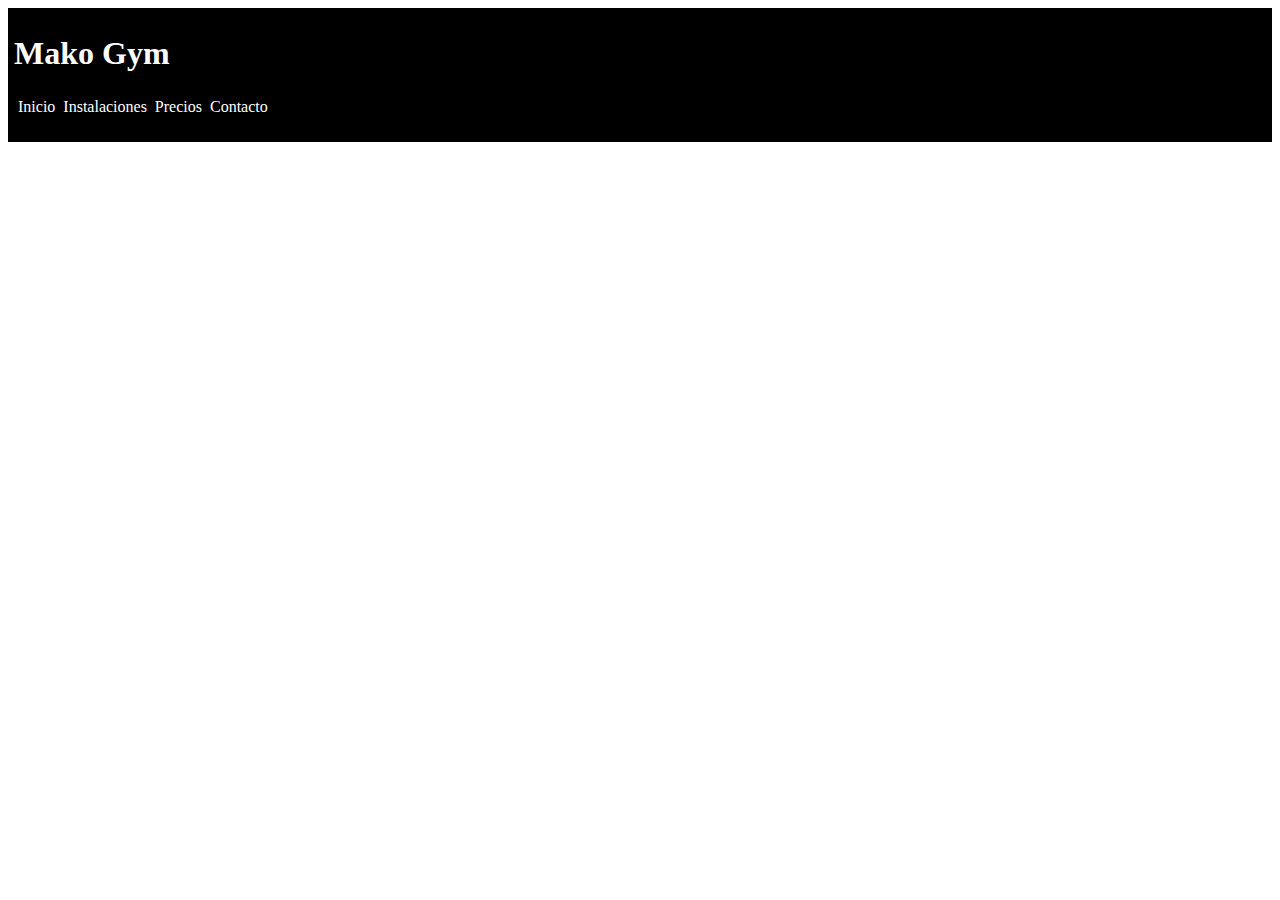
==== proyecto-final/html/index.html @ 9e747678 "agrego proyecto-final" ====
<!DOCTYPE html>
<html>
<head>
    <meta charset="UTF-8">
    <title>Mako Gym</title>
    <link href="../css/index.css" rel="stylesheet">
</head>
<body>
    <div id="nav">
        <h1>Mako Gym</h1>
        <ul>
            <li> <a href="index.html">Inicio</a></li>
            <li> <a href="instalaciones.html">Instalaciones</a></li>
            <li> <a href="precios.html">Precios</a></li>
            <li> <a href="contacto.html">Contacto</a></li>
        </ul>
    </div>
    <div id="horarios">
        <h2></h2>
    </div>      
</body>
</html>
---- proyecto-final/css/index.css ----
#nav {
    background-color:#000;
    padding: 6px;
}

#nav ul {
    overflow:hidden;
    list-style:none;
    padding:0px;
}

#nav ul li{
    float: left;
    margin:4px;  
}

#nav ul li a{
    color: #fff;
}

#nav ul li a:hover{
    color: #8d8d8d;
}

a {
    text-decoration:none;
}


#nav h1{
    color:#fff;
}
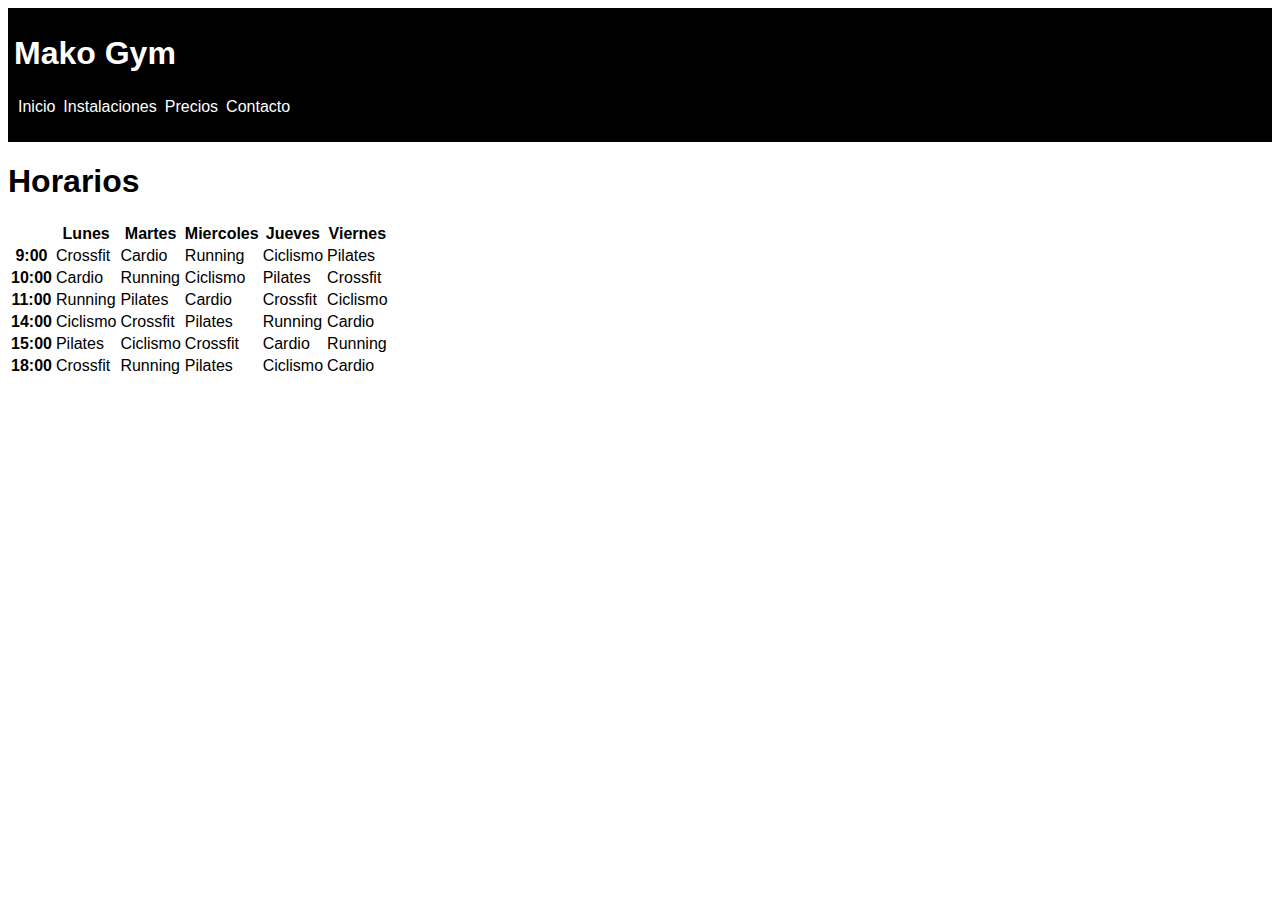
==== commit b2026d7d: "actualizo proyecto-final" ====
--- a/proyecto-final/html/index.html
+++ b/proyecto-final/html/index.html
@@ -9,14 +9,37 @@
     <div id="nav">
         <h1>Mako Gym</h1>
         <ul>
-            <li> <a href="index.html">Inicio</a></li>
+            <li> <a href="index.html">Inicio</a></li> <!-- Horarios -->
             <li> <a href="instalaciones.html">Instalaciones</a></li>
             <li> <a href="precios.html">Precios</a></li>
             <li> <a href="contacto.html">Contacto</a></li>
         </ul>
     </div>
     <div id="horarios">
-        <h2></h2>
+        <h1>Horarios</h1>
+        <table>
+            <tr>
+               <th> </th> <th> Lunes </th> <th> Martes </th> <th> Miercoles </th> <th> Jueves </th> <th> Viernes </th>
+            </tr>
+            <tr>
+               <th> 9:00 </th> <td> Crossfit </td> <td> Cardio </td> <td> Running </td> <td> Ciclismo </td> <td> Pilates </td>
+            </tr>
+            <tr>
+               <th> 10:00 </th> <td> Cardio </td> <td> Running </td> <td> Ciclismo </td> <td> Pilates</td> <td> Crossfit </td>
+            </tr>
+            <tr>
+               <th> 11:00 </th> <td> Running </td> <td> Pilates </td> <td> Cardio </td> <td> Crossfit </td> <td> Ciclismo </td>
+            </tr>
+            <tr>
+               <th> 14:00 </th> <td> Ciclismo </td> <td> Crossfit </td> <td> Pilates </td> <td> Running </td> <td> Cardio </td>
+            </tr>
+            <tr>
+               <th> 15:00 </th> <td> Pilates </td> <td> Ciclismo </td> <td> Crossfit </td> <td> Cardio </td> <td> Running </td>
+            </tr>
+            <tr>
+               <th> 18:00 </th> <td> Crossfit </td> <td> Running </td> <td> Pilates </td> <td> Ciclismo </td> <td> Cardio </td>
+            </tr>
+        </table>
     </div>      
 </body>
 </html>--- a/proyecto-final/css/index.css
+++ b/proyecto-final/css/index.css
@@ -31,6 +31,10 @@
     color:#fff;
 }
 
+body {
+    font-family: 'Roboto Condensed', sans-serif;
+}
 
 
 
+
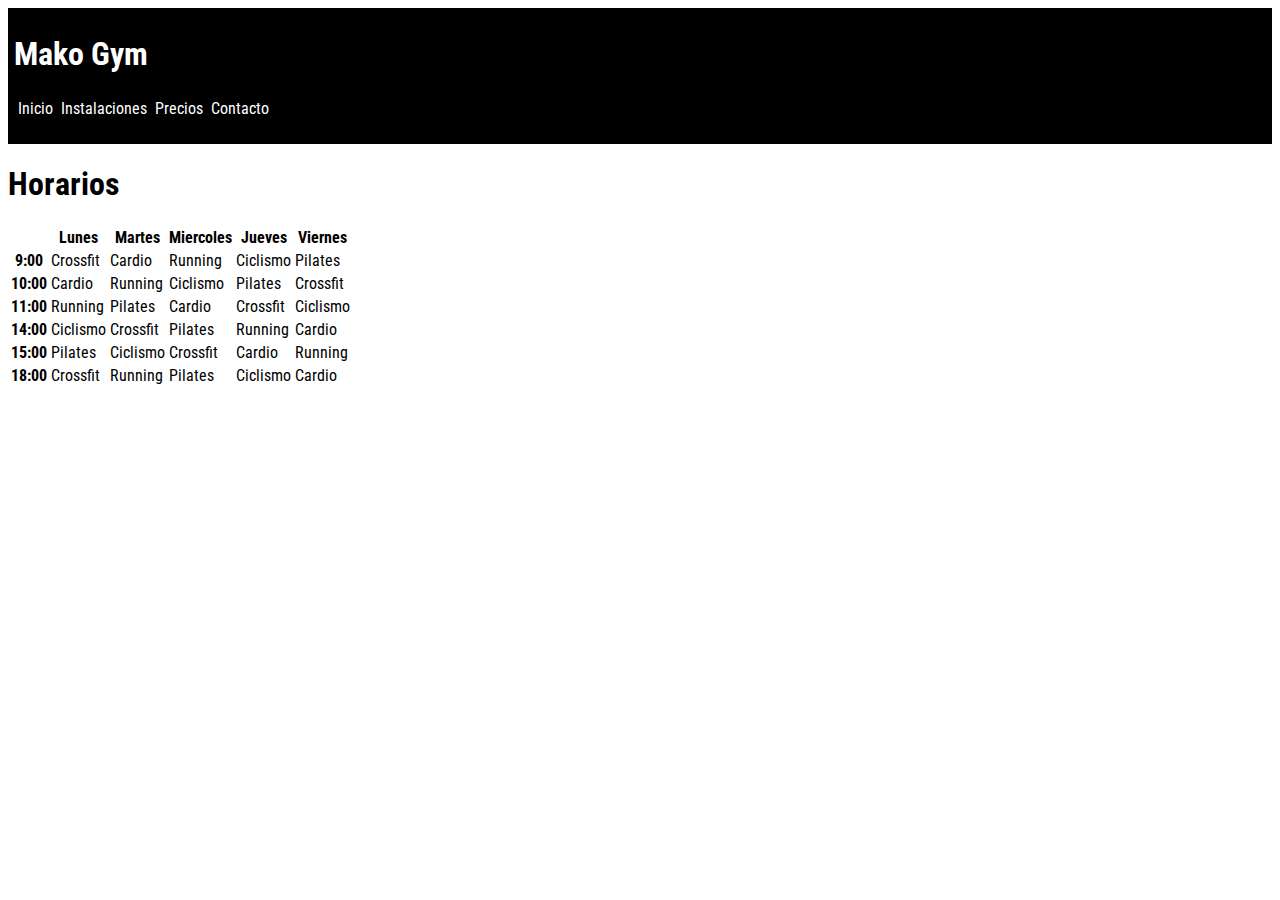
==== commit 231b90d5: "proyecto/agregando-instalaciones" ====
--- a/proyecto-final/html/index.html
+++ b/proyecto-final/html/index.html
@@ -1,9 +1,12 @@
 <!DOCTYPE html>
 <html>
 <head>
-    <meta charset="UTF-8">
-    <title>Mako Gym</title>
-    <link href="../css/index.css" rel="stylesheet">
+   <meta charset="UTF-8">
+   <title>Mako Gym</title>
+   <link href="../css/index.css" rel="stylesheet">
+   <link rel="preconnect" href="https://fonts.googleapis.com">
+<link rel="preconnect" href="https://fonts.gstatic.com" crossorigin>
+<link href="https://fonts.googleapis.com/css2?family=Poppins:wght@200&family=Roboto+Condensed:wght@300&display=swap" rel="stylesheet">
 </head>
 <body>
     <div id="nav">
